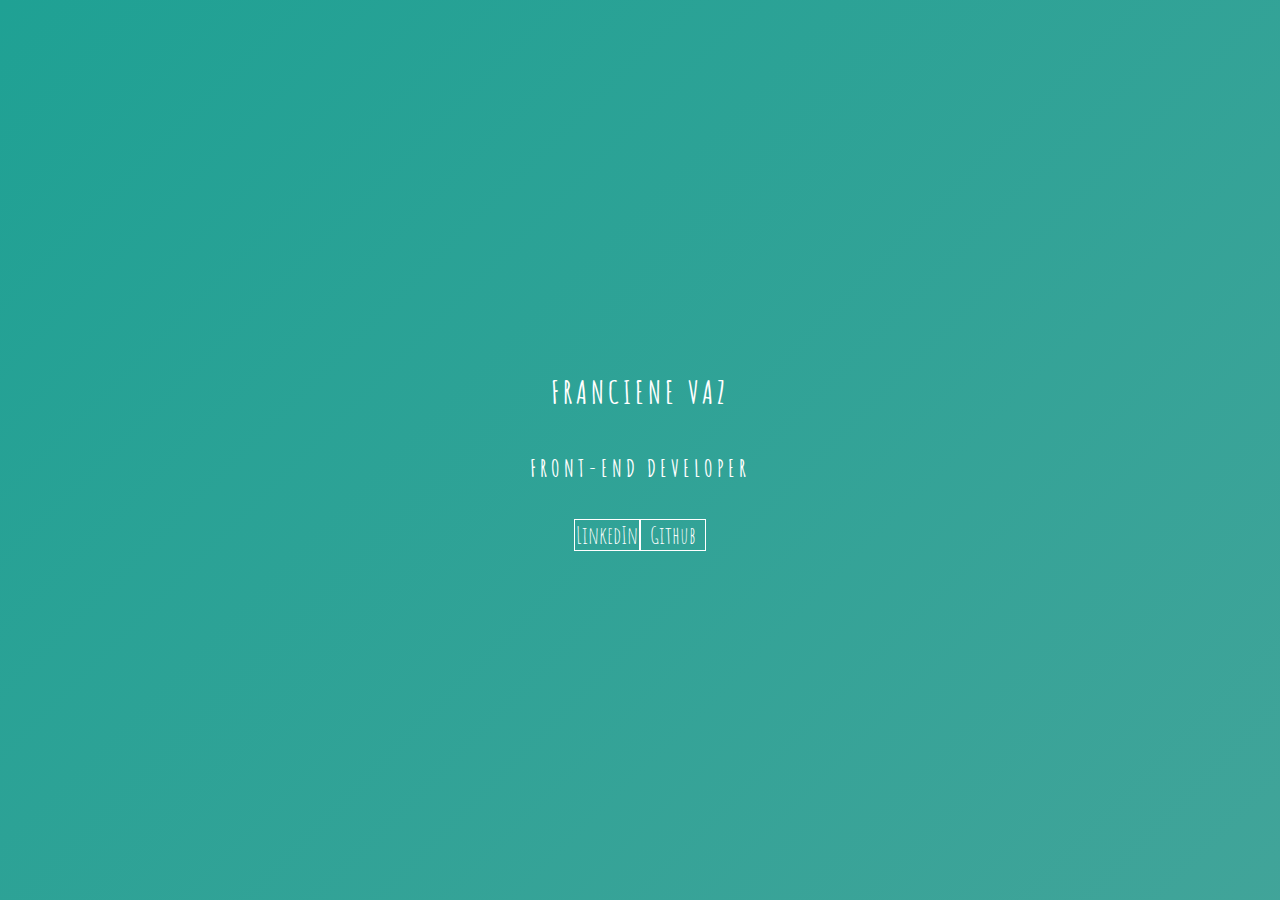
==== thirdEffect/index.html @ 6353b761 "add third Effect" ====
<!DOCTYPE html>
<html lang="en">
<head>
    <meta charset="UTF-8">
    <meta http-equiv="X-UA-Compatible" content="IE=edge">
    <meta name="viewport" content="width=device-width, initial-scale=1.0">
    <title>Document</title>
    <link rel="stylesheet" href="../thirdEffect/styles.css">
</head>
<body>
    <main class="wrapper">
        <h1>Franciene Vaz</h1>
        <h2>Front-end Developer</h2>
        <div class="social-media">
            <a href="#">LinkedIn</a>
            <a href="#">Github</a>
        </div>
    </main>
</body>
</html>
---- thirdEffect/styles.css ----
@import url('https://fonts.googleapis.com/css2?family=Amatic+SC:wght@400;700&family=Indie+Flower&display=swap');

body {
    margin: 0;
    padding: 0;
    color: white;
    font-family: 'amatic sc', sans-serif;
}

.wrapper {
    height: 100vh;
    width: 100vw;
    background: linear-gradient(-45deg, #5e0878, #085078, #4ca59b, #1fa194);
    background-size: 400% 400%;
    display: flex;
    flex-direction: column;
    justify-content: center;
    align-items: center;
    animation: backgroundTransition 8s ease-in-out infinite;
    
}

h1, h2 {
    text-transform: uppercase;
    letter-spacing: 4px;
}

/* h2 {
    text-transform: uppercase;
    letter-spacing: 4px;
} */

.social-media {
    margin-top: 1rem;
    display: flex;
}

a {
    text-decoration: none;
    color: white;
    font-size: 24px;
    padding: 1rem, 4rem;
    border: 1px solid white;
    min-width: 4rem;
    display: flex;
    justify-content: center;
    align-items: center;
    transition: 0.5s cubic-bezier(0.55, 0.025, 0.675, 0.97);
}

a:hover {
    color: #085078;
    background-color: white;
}

@keyframes backgroundTransition {

   0% {
       background-position: 0% 80%;
   } 

   50% {
       background-position: 80% 100%;
   }

   100% {
       background-position: 0% 90%;
   }
}
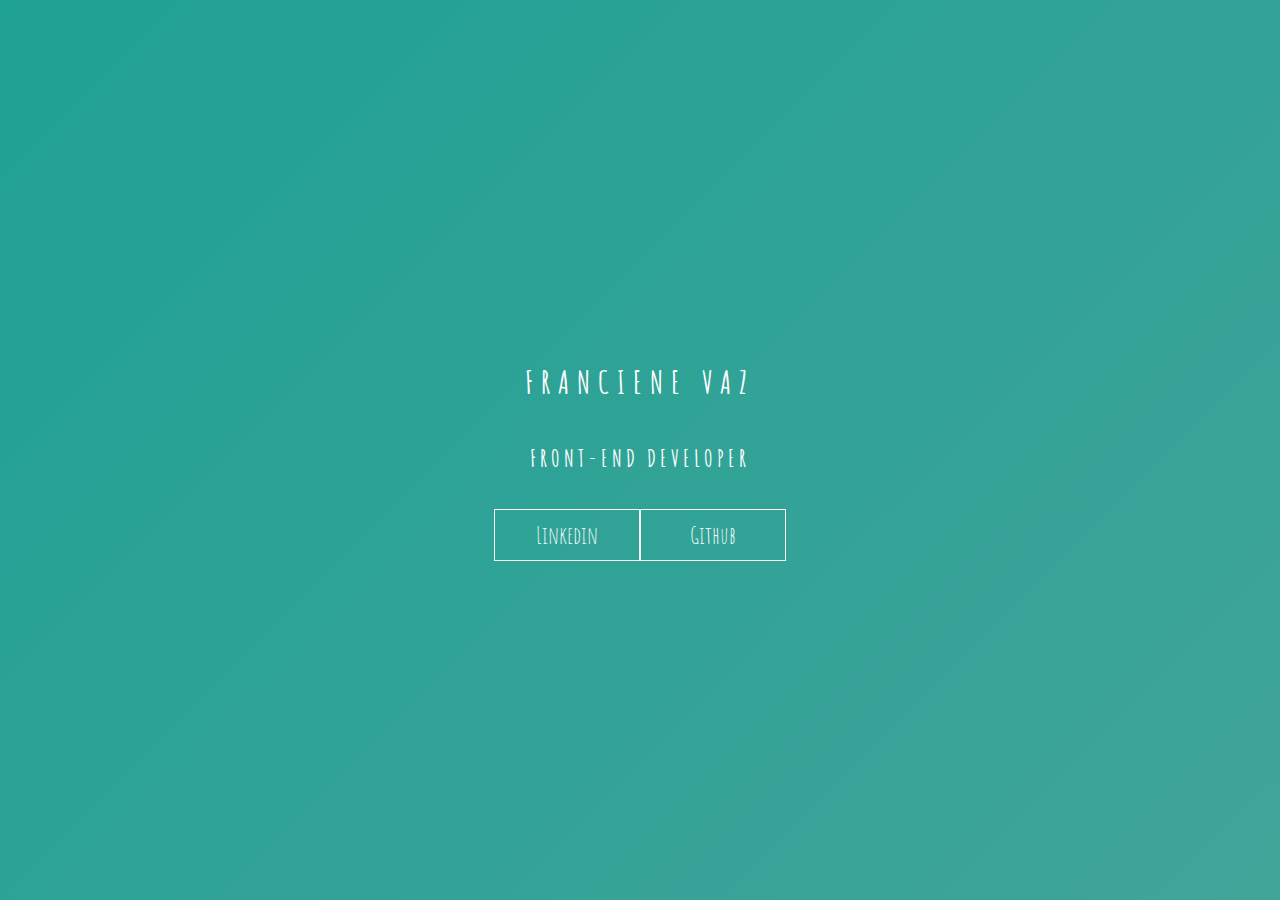
==== commit fc0f83e5: "updated" ====
--- a/thirdEffect/index.html
+++ b/thirdEffect/index.html
@@ -4,7 +4,7 @@
     <meta charset="UTF-8">
     <meta http-equiv="X-UA-Compatible" content="IE=edge">
     <meta name="viewport" content="width=device-width, initial-scale=1.0">
-    <title>Document</title>
+    <title>Linear Gradient</title>
     <link rel="stylesheet" href="../thirdEffect/styles.css">
 </head>
 <body>
@@ -12,8 +12,8 @@
         <h1>Franciene Vaz</h1>
         <h2>Front-end Developer</h2>
         <div class="social-media">
-            <a href="#">LinkedIn</a>
-            <a href="#">Github</a>
+            <a href="https://www.linkedin.com/in/francienevaz/" target="_blank">Linkedin</a>
+            <a href="https://github.com/francienevaz" target="_blank">Github</a>
         </div>
     </main>
 </body>
--- a/thirdEffect/styles.css
+++ b/thirdEffect/styles.css
@@ -20,15 +20,15 @@
     
 }
 
-h1, h2 {
+h1 {
+    text-transform: uppercase;
+    letter-spacing: 8px;
+}
+
+h2 {
     text-transform: uppercase;
     letter-spacing: 4px;
 }
-
-/* h2 {
-    text-transform: uppercase;
-    letter-spacing: 4px;
-} */
 
 .social-media {
     margin-top: 1rem;
@@ -39,13 +39,13 @@
     text-decoration: none;
     color: white;
     font-size: 24px;
-    padding: 1rem, 4rem;
+    padding: 10px 40px;
     border: 1px solid white;
     min-width: 4rem;
     display: flex;
     justify-content: center;
     align-items: center;
-    transition: 0.5s cubic-bezier(0.55, 0.025, 0.675, 0.97);
+    transition: .5s cubic-bezier(0.55, 0.025, 0.675, 0.97);
 }
 
 a:hover {
